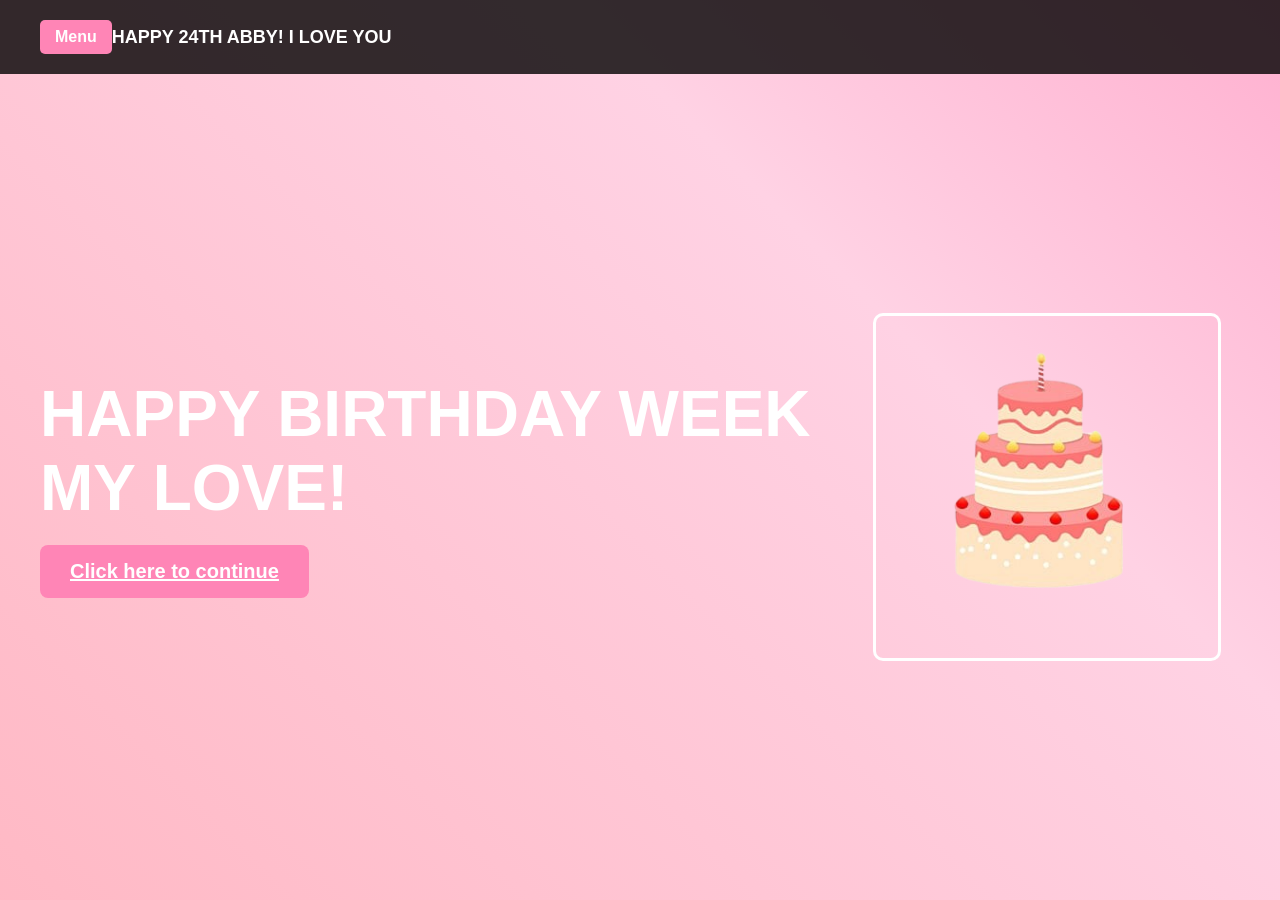
==== dashboard.html @ 03bdbe89 "Add files via upload" ====
<!DOCTYPE html>
<html lang="en">
<head>
    <meta charset="UTF-8">
    <meta name="viewport" content="width=device-width, initial-scale=1.0">
    <title>Birthday Dashboard</title>
    <link rel="stylesheet" href="dashboard.css">
</head>
<body>
    <header>
        <a href="dashboard.html" class="menu-link">Menu</a>
        <div class="header-marquee">
            <h1>HAPPY 24TH ABBY! I LOVE YOU</h1>
        </div>
    </header>
    

    <main>
        <div class="content-left">
            <h2>HAPPY BIRTHDAY WEEK MY LOVE!
            </h2>
            <!-- Updated Button to Link to calendar.html -->
            <a href="calendar.html" class="continue-button">Click here to continue</a>
        </div>
        <div class="content-right">
            <img src="cake.png" alt="Birthday Cake">
        </div>
    </main>
</body>
</html>
---- dashboard.css ----
/* General Reset */
* {
    margin: 0;
    padding: 0;
    box-sizing: border-box;
}

body {
    font-family: Arial, sans-serif;
    background: linear-gradient(45deg, #f90064, #ffb6c1, #ffd2e4, #ff85b6, #ff85a2);
    background-size: 300% 300%;
    animation: gradient 8s ease infinite;
    color: white;
    display: flex;
    flex-direction: column;
    height: 100vh;
    overflow: hidden;
    position: relative;
}

/* Gradient Animation */
@keyframes gradient {
    0% { background-position: 0% 50%; }
    50% { background-position: 100% 50%; }
    100% { background-position: 0% 50%; }
}

/* Header Section */
header {
    display: flex;
    justify-content: space-between;
    align-items: center;
    background: rgba(0, 0, 0, 0.8);
    padding: 20px 40px;
    position: sticky;
    top: 0;
    z-index: 1000;
    transition: transform 0.3s ease;
}

header:hover {
    transform: scale(1.05);
}

header h1 {
    font-size: 18px;
    font-weight: bold;
    transition: transform 0.3s ease;
}

header h1:hover {
    transform: scale(1.1);
}

header .menu-link {
    text-decoration: none;
    background-color: #ff85b6;
    padding: 8px 15px;
    color: white;
    border-radius: 5px;
    font-weight: bold;
    transition: transform 0.3s ease, background-color 0.3s ease;
}

header .menu-link:hover {
    transform: scale(1.1);
    background-color: #f90064;
}

/* Main Content */
main {
    display: flex;
    flex: 1;
    justify-content: space-between;
    align-items: center;
    padding: 60px 40px;
}

/* Left Content (Text and Button) */
.content-left {
    flex: 2;
    display: flex;
    flex-direction: column;
    justify-content: center;
    align-items: flex-start;
    padding-right: 20px;
}

.content-left h2 {
    font-size: 64px;
    font-weight: bold;
    margin-bottom: 20px;
    text-transform: uppercase;
    transition: transform 0.3s ease;
}

.content-left h2:hover {
    transform: scale(1.1);
}

.content-left .continue-button {
    background-color: #ff85b6;
    border: none;
    padding: 15px 30px;
    font-size: 20px;
    font-weight: bold;
    color: white;
    border-radius: 8px;
    cursor: pointer;
    transition: transform 0.3s ease, background-color 0.3s ease;
}

.content-left .continue-button:hover {
    transform: scale(1.1);
    background-color: #f90064;
    animation: bounce 0.5s ease;
}

@keyframes bounce {
    0%, 100% {
        transform: translateY(0);
    }
    50% {
        transform: translateY(-5px);
    }
}

/* Right Content (Image) */
.content-right {
    flex: 1;
    display: flex;
    justify-content: center;
    align-items: center;
    padding-left: 20px;
}

.content-right img {
    max-width: 90%;
    max-height: 400px;
    border-radius: 10px;
    border: 3px solid white;
    transition: transform 0.3s ease;
}

.content-right img:hover {
    transform: scale(1.1);
}

/* Animated Decorations */
@keyframes float {
    0% {
        transform: translateY(0);
        opacity: 0.8;
    }
    50% {
        transform: translateY(-30px);
        opacity: 1;
    }
    100% {
        transform: translateY(0);
        opacity: 0.8;
    }
}

.animated-heart {
    position: absolute;
    color: #ff85b6;
    font-size: 24px;
    animation: float 3s infinite ease-in-out;
}

.animated-heart:nth-child(1) {
    left: 20%;
    top: 30%;
    animation-duration: 4s;
}

.animated-heart:nth-child(2) {
    left: 60%;
    top: 50%;
    animation-duration: 5s;
    font-size: 30px;
}

.animated-heart:nth-child(3) {
    left: 80%;
    top: 20%;
    animation-duration: 6s;
    font-size: 28px;
}

/* Marquee Text */
.marquee {
    width: 100%;
    overflow: hidden;
    white-space: nowrap;
    box-sizing: border-box;
    animation: marquee 10s linear infinite;
    position: absolute;
    bottom: 10px;
    color: #fff;
}

@keyframes marquee {
    0% {
        transform: translateX(100%);
    }
    100% {
        transform: translateX(-100%);
    }
}

.marquee span {
    font-size: 36px;
    padding-right: 20px;
}
/* Marquee effect for header text */
.header-marquee {
    width: 100%;
    overflow: hidden;
    white-space: nowrap;
    box-sizing: border-box;
    animation: marquee 10s linear infinite;
}

@keyframes marquee {
    0% {
        transform: translateX(100%);
    }
    100% {
        transform: translateX(-100%);
    }
}

.header-marquee h1 {
    font-size: 18px;
    font-weight: bold;
    padding-right: 20px; /* Add space for scrolling */
    color: white; /* Ensure text is visible */
}
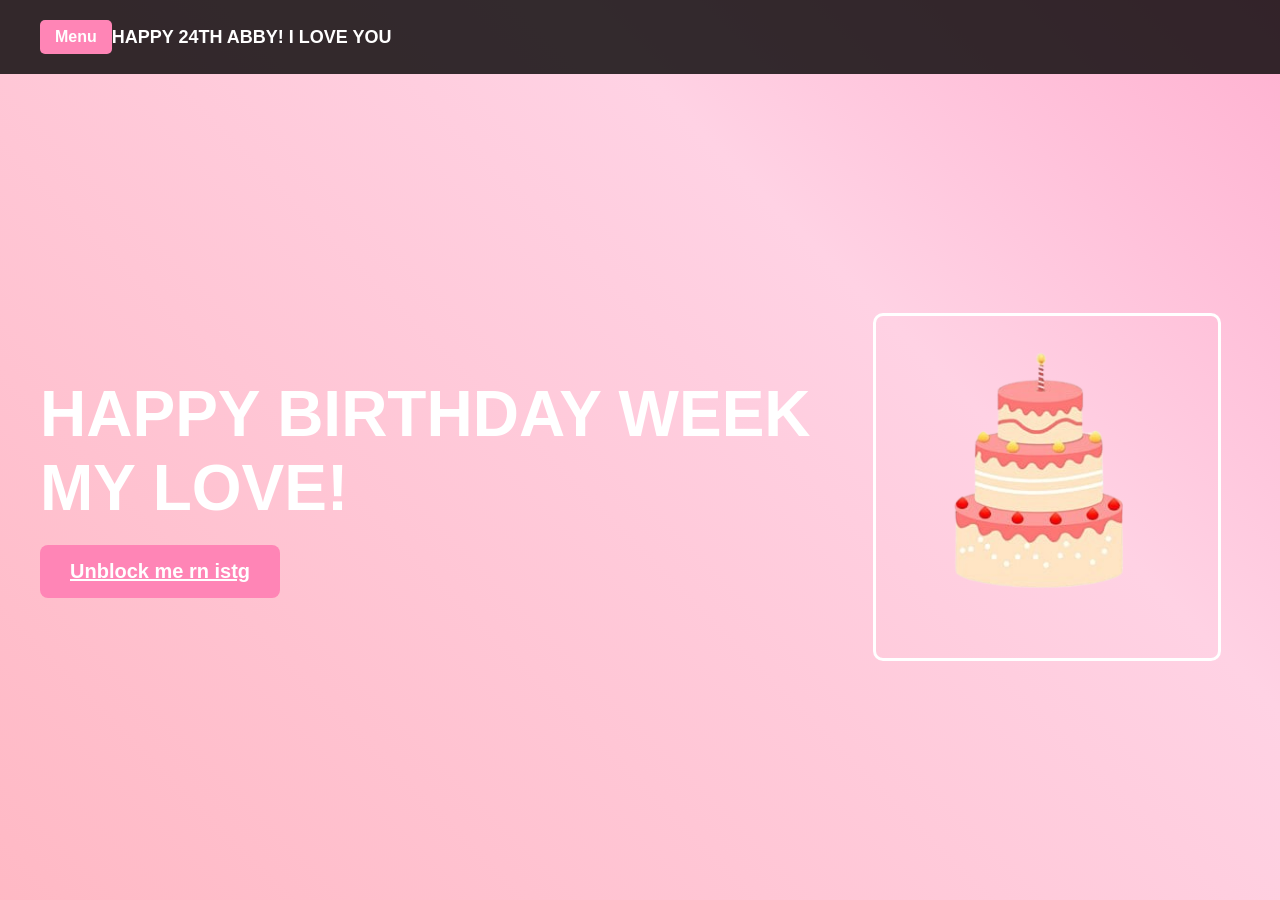
==== commit 4337fcd0: "Update dashboard.html" ====
--- a/dashboard.html
+++ b/dashboard.html
@@ -20,7 +20,7 @@
             <h2>HAPPY BIRTHDAY WEEK MY LOVE!
             </h2>
             <!-- Updated Button to Link to calendar.html -->
-            <a href="calendar.html" class="continue-button">Click here to continue</a>
+            <a href="calendar.html" class="continue-button">Unblock me rn istg</a>
         </div>
         <div class="content-right">
             <img src="cake.png" alt="Birthday Cake">
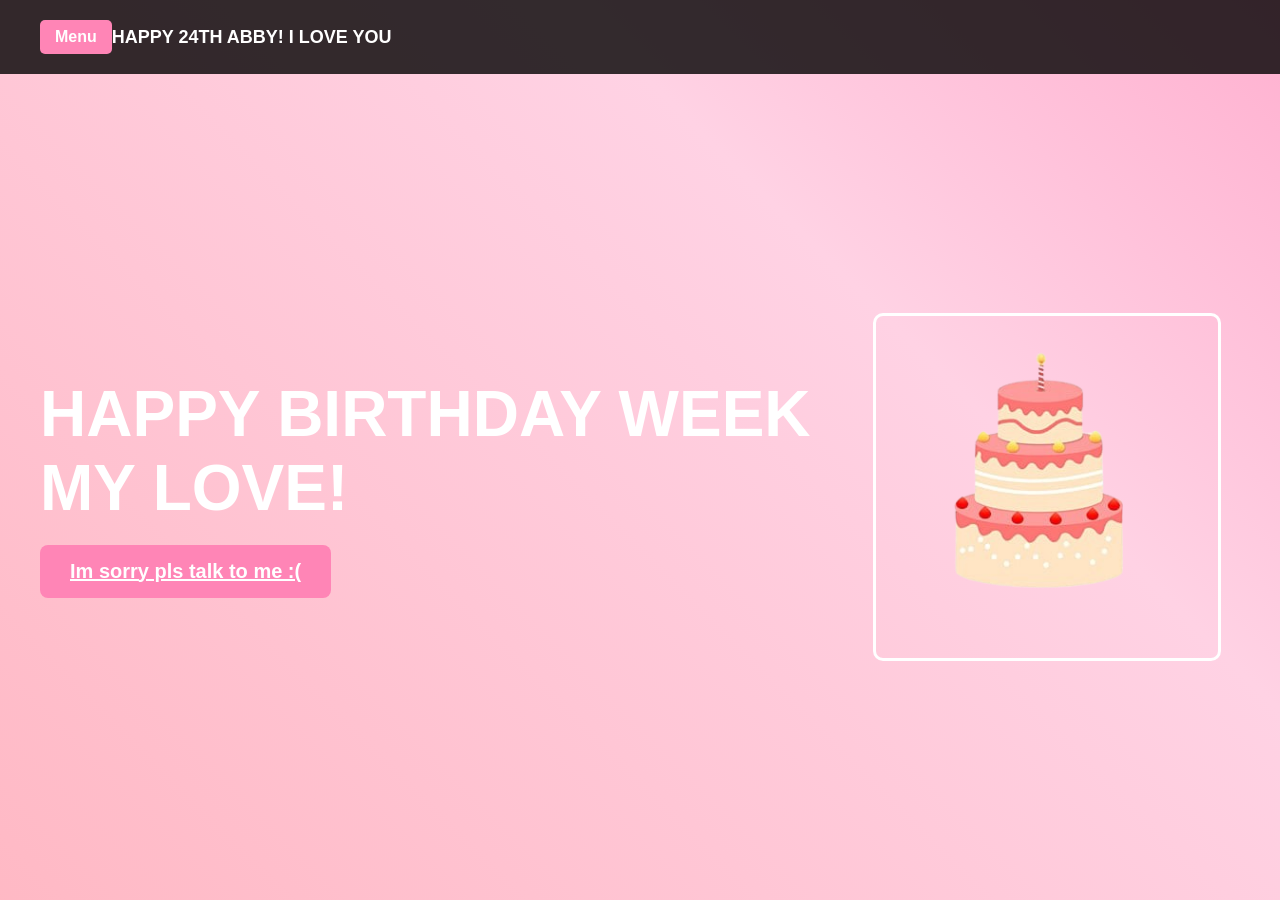
==== commit c58db055: "Update dashboard.html" ====
--- a/dashboard.html
+++ b/dashboard.html
@@ -20,7 +20,7 @@
             <h2>HAPPY BIRTHDAY WEEK MY LOVE!
             </h2>
             <!-- Updated Button to Link to calendar.html -->
-            <a href="calendar.html" class="continue-button">Unblock me rn istg</a>
+            <a href="calendar.html" class="continue-button">Im sorry pls talk to me :(</a>
         </div>
         <div class="content-right">
             <img src="cake.png" alt="Birthday Cake">
